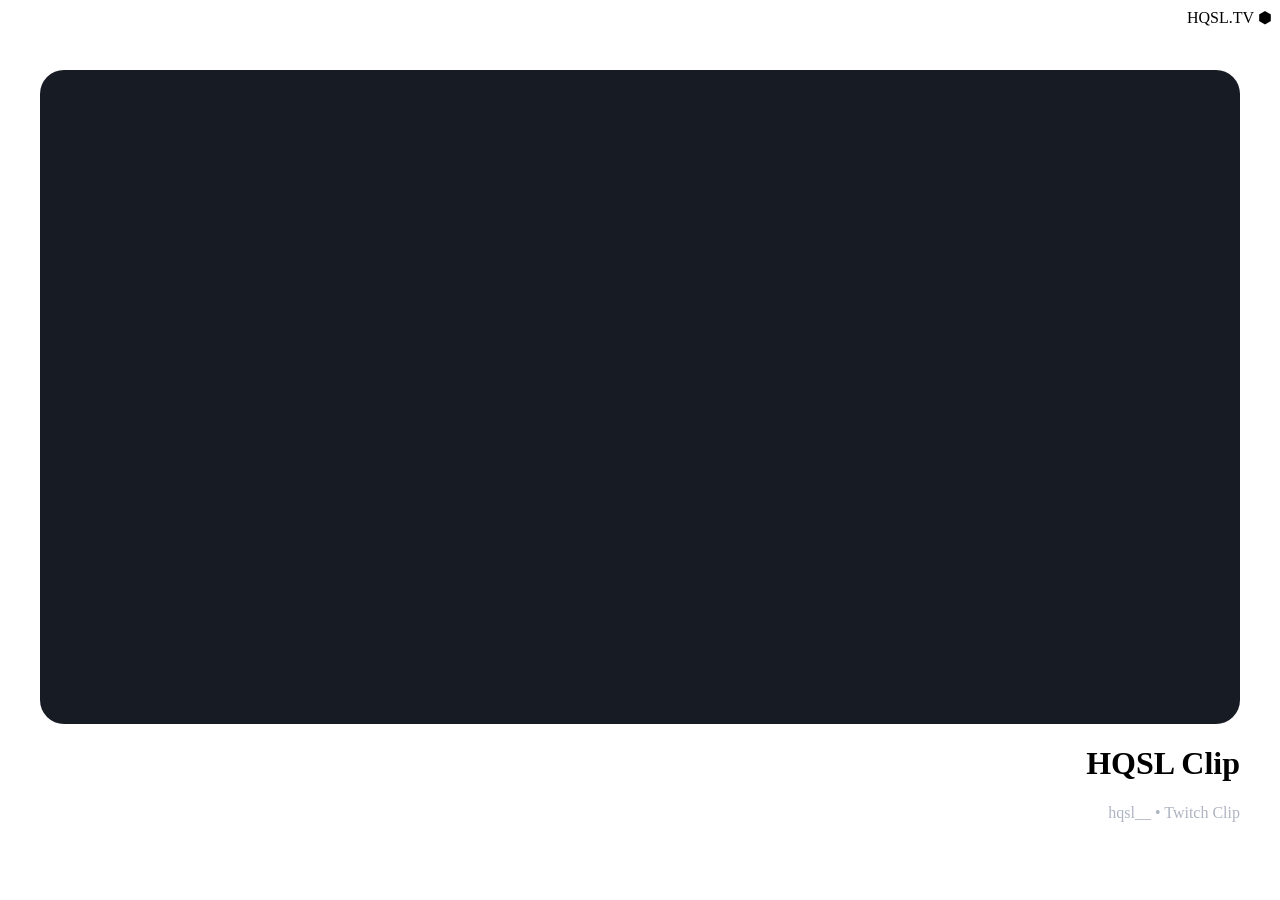
==== watch.html @ 900b68dc "Create watch.html" ====
<!DOCTYPE html>
<html lang="ar" dir="rtl">
<head>
  <meta charset="UTF-8">
  <meta name="viewport" content="width=device-width, initial-scale=1.0">
  <title>HQSL.TV - Watch</title>
  <link rel="stylesheet" href="style.css">
</head>
<body>

<header>
  <div class="logo">⬢ HQSL.TV</div>
  <a href="index.html" style="color:white;text-decoration:none;">الرئيسية</a>
</header>

<main style="padding:24px;max-width:1200px;margin:auto;">

  <div style="background:#171B23;border-radius:24px;overflow:hidden;">
    <iframe id="player"
      width="100%"
      height="650"
      frameborder="0"
      allowfullscreen>
    </iframe>
  </div>

  <div style="margin-top:20px;">
    <h1 id="title">HQSL Clip</h1>
    <p style="color:#AEB4C2;">hqsl__ • Twitch Clip</p>
  </div>

</main>

<script>
const params = new URLSearchParams(location.search);
const clipUrl = params.get("clip");
const title = params.get("title") || "HQSL Clip";

document.getElementById("title").textContent = title;

if(clipUrl){
  document.getElementById("player").src = clipUrl.replace("https://www.twitch.tv/","https://clips.twitch.tv/embed?clip=") + "&parent=localhost";
}
</script>

</body>
</html>
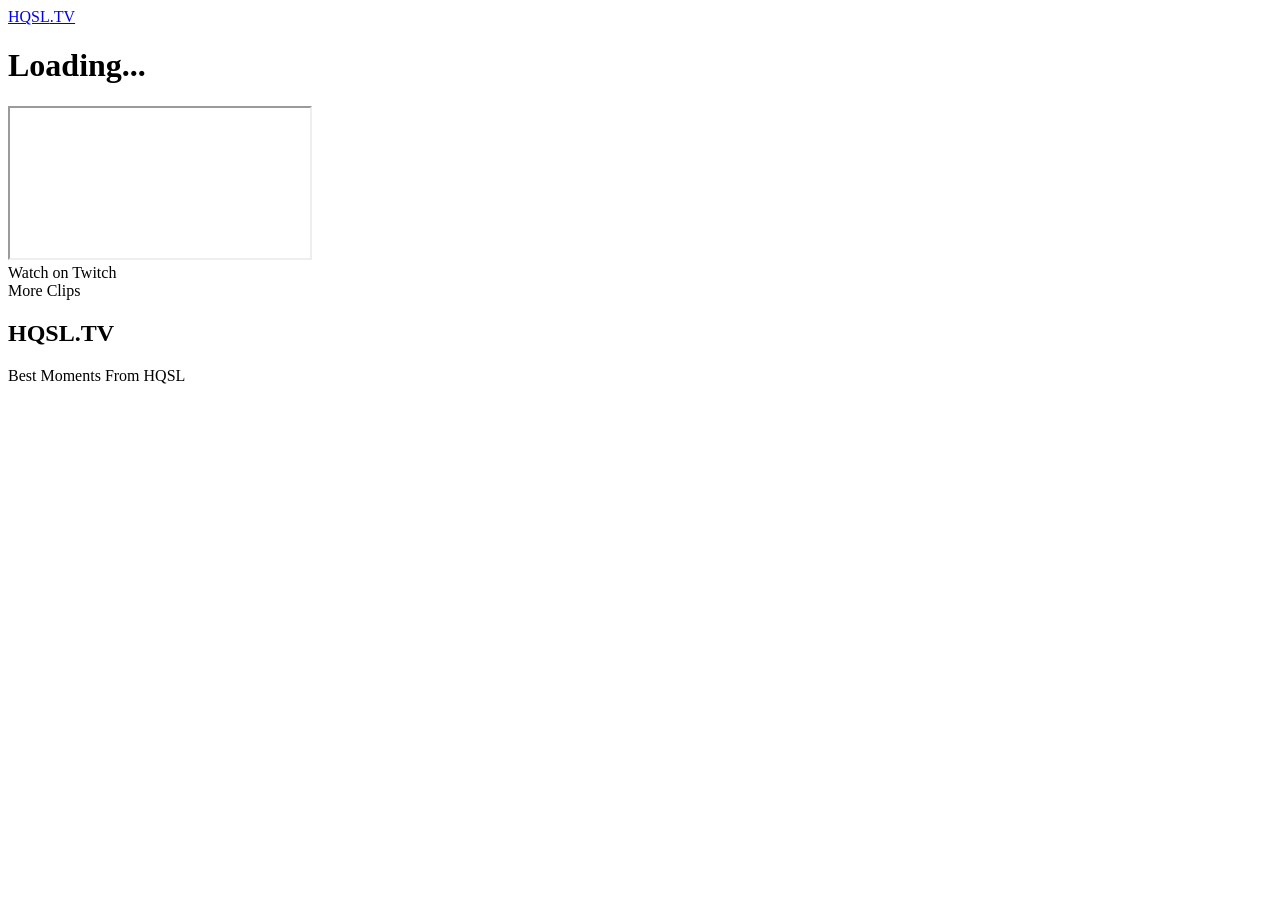
==== commit 7141b08d: "Create watch.html" ====
--- a/watch.html
+++ b/watch.html
@@ -1,47 +1,128 @@
 <!DOCTYPE html>
-<html lang="ar" dir="rtl">
+<html lang="en">
+
 <head>
-  <meta charset="UTF-8">
-  <meta name="viewport" content="width=device-width, initial-scale=1.0">
-  <title>HQSL.TV - Watch</title>
-  <link rel="stylesheet" href="style.css">
+
+<meta charset="UTF-8">
+
+<meta name="viewport"
+content="width=device-width, initial-scale=1.0">
+
+<title>Watch Clip | HQSL.TV</title>
+
+<link rel="stylesheet"
+href="assets/css/style.css">
+
+<link rel="stylesheet"
+href="assets/css/responsive.css">
+
+<link rel="preconnect"
+href="https://fonts.googleapis.com">
+
+<link rel="preconnect"
+href="https://fonts.gstatic.com"
+crossorigin>
+
+<link href="https://fonts.googleapis.com/css2?family=Inter:wght@300;400;500;600;700&display=swap"
+rel="stylesheet">
+
 </head>
+
 <body>
 
-<header>
-  <div class="logo">⬢ HQSL.TV</div>
-  <a href="index.html" style="color:white;text-decoration:none;">الرئيسية</a>
+<header class="navbar">
+
+<div class="container">
+
+<a href="index.html"
+class="logo">
+
+HQSL<span>.TV</span>
+
+</a>
+
+</div>
+
 </header>
 
-<main style="padding:24px;max-width:1200px;margin:auto;">
+<main class="watch-container">
 
-  <div style="background:#171B23;border-radius:24px;overflow:hidden;">
-    <iframe id="player"
-      width="100%"
-      height="650"
-      frameborder="0"
-      allowfullscreen>
-    </iframe>
-  </div>
+<h1
+id="clipTitle"
+class="watch-title">
 
-  <div style="margin-top:20px;">
-    <h1 id="title">HQSL Clip</h1>
-    <p style="color:#AEB4C2;">hqsl__ • Twitch Clip</p>
-  </div>
+Loading...
+
+</h1>
+
+<div class="watch-player">
+
+<iframe
+
+id="clipFrame"
+
+allowfullscreen>
+
+</iframe>
+
+</div>
+
+<a
+
+id="watchButton"
+
+class="watch-button"
+
+target="_blank">
+
+Watch on Twitch
+
+</a>
+
+<section
+class="featured mt-5">
+
+<div class="section-title">
+
+More Clips
+
+</div>
+
+<div
+
+id="relatedClips"
+
+class="clips-grid">
+
+</div>
+
+</section>
 
 </main>
 
-<script>
-const params = new URLSearchParams(location.search);
-const clipUrl = params.get("clip");
-const title = params.get("title") || "HQSL Clip";
+<footer>
 
-document.getElementById("title").textContent = title;
+<div class="footer-content">
 
-if(clipUrl){
-  document.getElementById("player").src = clipUrl.replace("https://www.twitch.tv/","https://clips.twitch.tv/embed?clip=") + "&parent=localhost";
-}
-</script>
+<h2>
+
+HQSL.TV
+
+</h2>
+
+<p>
+
+Best Moments From HQSL
+
+</p>
+
+</div>
+
+</footer>
+
+<script src="assets/js/watch.js"></script>
 
 </body>
+
 </html>
+
--- a/assets/css/responsive.css
+++ b/assets/css/responsive.css
@@ -0,0 +1,288 @@
+/*======================================================
+                HQSL.TV Responsive
+======================================================*/
+
+/*==========================================
+            Large Screens
+==========================================*/
+
+@media (max-width:1200px){
+
+.container{
+
+    width:94%;
+
+}
+
+.hero h1{
+
+    font-size:52px;
+
+}
+
+.clips-grid{
+
+    grid-template-columns:
+    repeat(3,1fr);
+
+}
+
+}
+
+/*==========================================
+                Tablets
+==========================================*/
+
+@media (max-width:992px){
+
+.navbar .container{
+
+    flex-wrap:wrap;
+
+    height:auto;
+
+    padding:18px 0;
+
+}
+
+nav{
+
+    width:100%;
+
+    margin-top:15px;
+
+}
+
+nav ul{
+
+    justify-content:center;
+
+    gap:20px;
+
+}
+
+.search-box{
+
+    width:100%;
+
+    margin-top:15px;
+
+}
+
+.hero{
+
+    min-height:55vh;
+
+    padding:80px 0;
+
+}
+
+.hero h1{
+
+    font-size:46px;
+
+}
+
+.hero p{
+
+    font-size:14px;
+
+}
+
+.clips-grid{
+
+    grid-template-columns:
+    repeat(2,1fr);
+
+}
+
+.watch-title{
+
+    font-size:26px;
+
+}
+
+.footer-links{
+
+    gap:40px;
+
+}
+
+}
+
+/*==========================================
+                Mobile
+==========================================*/
+
+@media (max-width:768px){
+
+.logo{
+
+    font-size:22px;
+
+}
+
+nav ul{
+
+    flex-wrap:wrap;
+
+    gap:14px;
+
+}
+
+nav a{
+
+    font-size:12px;
+
+}
+
+.hero{
+
+    min-height:50vh;
+
+}
+
+.hero h1{
+
+    font-size:36px;
+
+}
+
+.hero p{
+
+    font-size:13px;
+
+}
+
+.live-button{
+
+    width:100%;
+
+    max-width:320px;
+
+}
+
+.section-title{
+
+    font-size:18px;
+
+}
+
+.clips-grid{
+
+    grid-template-columns:1fr;
+
+    gap:22px;
+
+}
+
+.clip-info h3{
+
+    font-size:14px;
+
+}
+
+.watch-title{
+
+    font-size:22px;
+
+}
+
+.about h1{
+
+    font-size:32px;
+
+}
+
+.footer-links{
+
+    flex-direction:column;
+
+    gap:30px;
+
+}
+
+}
+
+/*==========================================
+            Small Phones
+==========================================*/
+
+@media (max-width:480px){
+
+body{
+
+    font-size:13px;
+
+}
+
+.hero{
+
+    padding:60px 20px;
+
+}
+
+.hero h1{
+
+    font-size:30px;
+
+}
+
+.hero p{
+
+    font-size:12px;
+
+}
+
+.live-button{
+
+    padding:13px;
+
+    font-size:12px;
+
+}
+
+.search-box input{
+
+    font-size:11px;
+
+}
+
+.footer-content h2{
+
+    font-size:20px;
+
+}
+
+.footer-content p{
+
+    font-size:10px;
+
+}
+
+}
+
+/*==========================================
+            Responsive Helpers
+==========================================*/
+
+@media (max-width:768px){
+
+.hide-mobile{
+
+    display:none !important;
+
+}
+
+}
+
+@media (min-width:769px){
+
+.hide-desktop{
+
+    display:none !important;
+
+}
+
+}
+
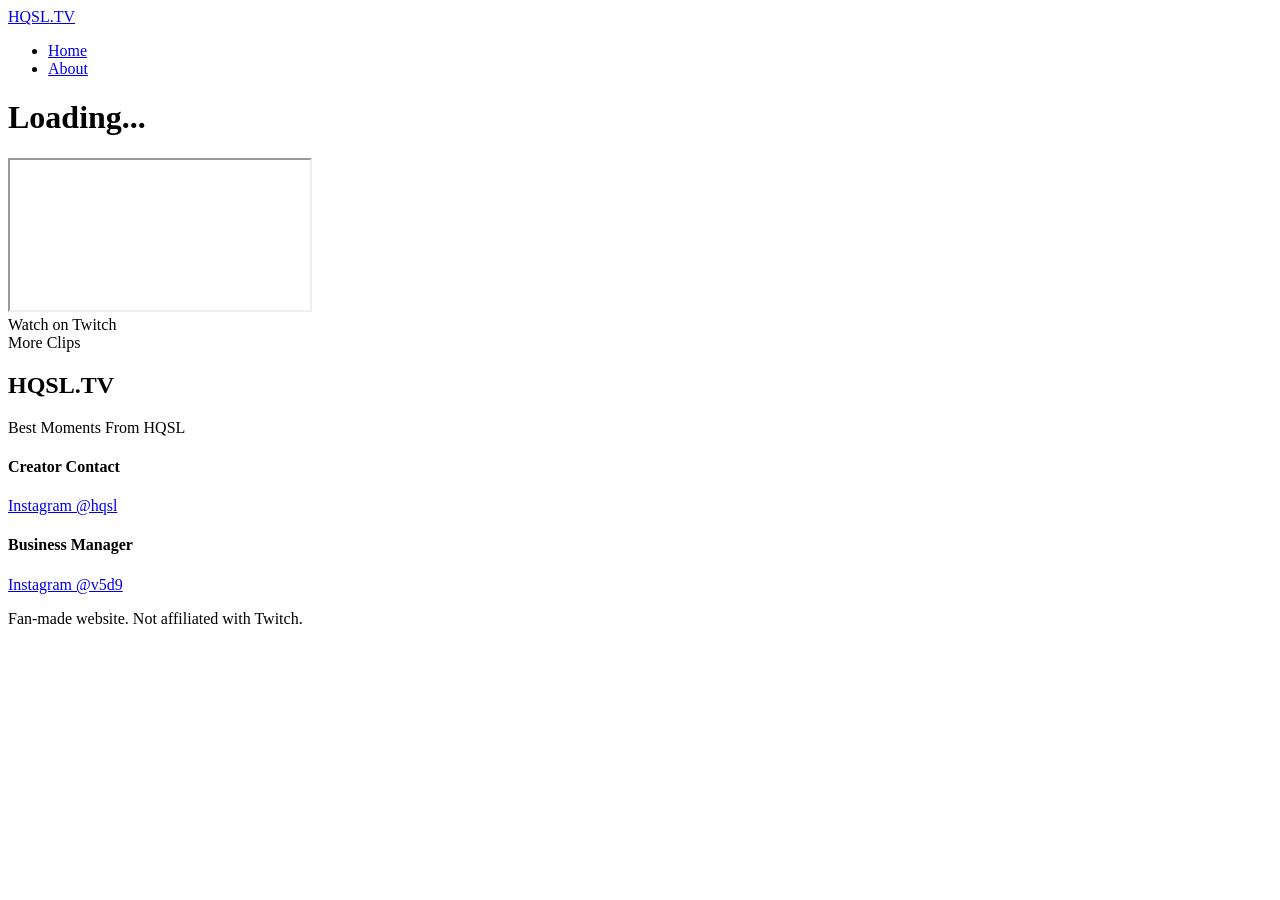
==== commit c0f11fba: "Create watch.html" ====
--- a/watch.html
+++ b/watch.html
@@ -4,27 +4,17 @@
 <head>
 
 <meta charset="UTF-8">
-
-<meta name="viewport"
-content="width=device-width, initial-scale=1.0">
+<meta name="viewport" content="width=device-width, initial-scale=1.0">
 
 <title>Watch Clip | HQSL.TV</title>
 
-<link rel="stylesheet"
-href="assets/css/style.css">
+<link rel="preconnect" href="https://fonts.googleapis.com">
+<link rel="preconnect" href="https://fonts.gstatic.com" crossorigin>
 
-<link rel="stylesheet"
-href="assets/css/responsive.css">
+<link href="https://fonts.googleapis.com/css2?family=Inter:wght@300;400;500;600;700&display=swap" rel="stylesheet">
 
-<link rel="preconnect"
-href="https://fonts.googleapis.com">
-
-<link rel="preconnect"
-href="https://fonts.gstatic.com"
-crossorigin>
-
-<link href="https://fonts.googleapis.com/css2?family=Inter:wght@300;400;500;600;700&display=swap"
-rel="stylesheet">
+<link rel="stylesheet" href="assets/css/style.css">
+<link rel="stylesheet" href="assets/css/responsive.css">
 
 </head>
 
@@ -34,12 +24,23 @@
 
 <div class="container">
 
-<a href="index.html"
-class="logo">
+<a href="index.html" class="logo">
 
 HQSL<span>.TV</span>
 
 </a>
+
+<nav>
+
+<ul>
+
+<li><a href="index.html">Home</a></li>
+
+<li><a href="about.html">About</a></li>
+
+</ul>
+
+</nav>
 
 </div>
 
@@ -47,9 +48,7 @@
 
 <main class="watch-container">
 
-<h1
-id="clipTitle"
-class="watch-title">
+<h1 id="clipTitle" class="watch-title">
 
 Loading...
 
@@ -61,7 +60,9 @@
 
 id="clipFrame"
 
-allowfullscreen>
+allowfullscreen
+
+loading="lazy">
 
 </iframe>
 
@@ -79,8 +80,7 @@
 
 </a>
 
-<section
-class="featured mt-5">
+<section class="featured mt-5">
 
 <div class="section-title">
 
@@ -116,6 +116,58 @@
 
 </p>
 
+<div class="footer-links">
+
+<div>
+
+<h4>
+
+Creator Contact
+
+</h4>
+
+<a
+
+href="https://instagram.com/hqsl"
+
+target="_blank">
+
+Instagram @hqsl
+
+</a>
+
+</div>
+
+<div>
+
+<h4>
+
+Business Manager
+
+</h4>
+
+<a
+
+href="https://instagram.com/v5d9"
+
+target="_blank">
+
+Instagram @v5d9
+
+</a>
+
+</div>
+
+</div>
+
+<p>
+
+Fan-made website.
+
+Not affiliated with Twitch.
+
+</p>
+
 </div>
 
 </footer>
@@ -125,4 +177,3 @@
 </body>
 
 </html>
-
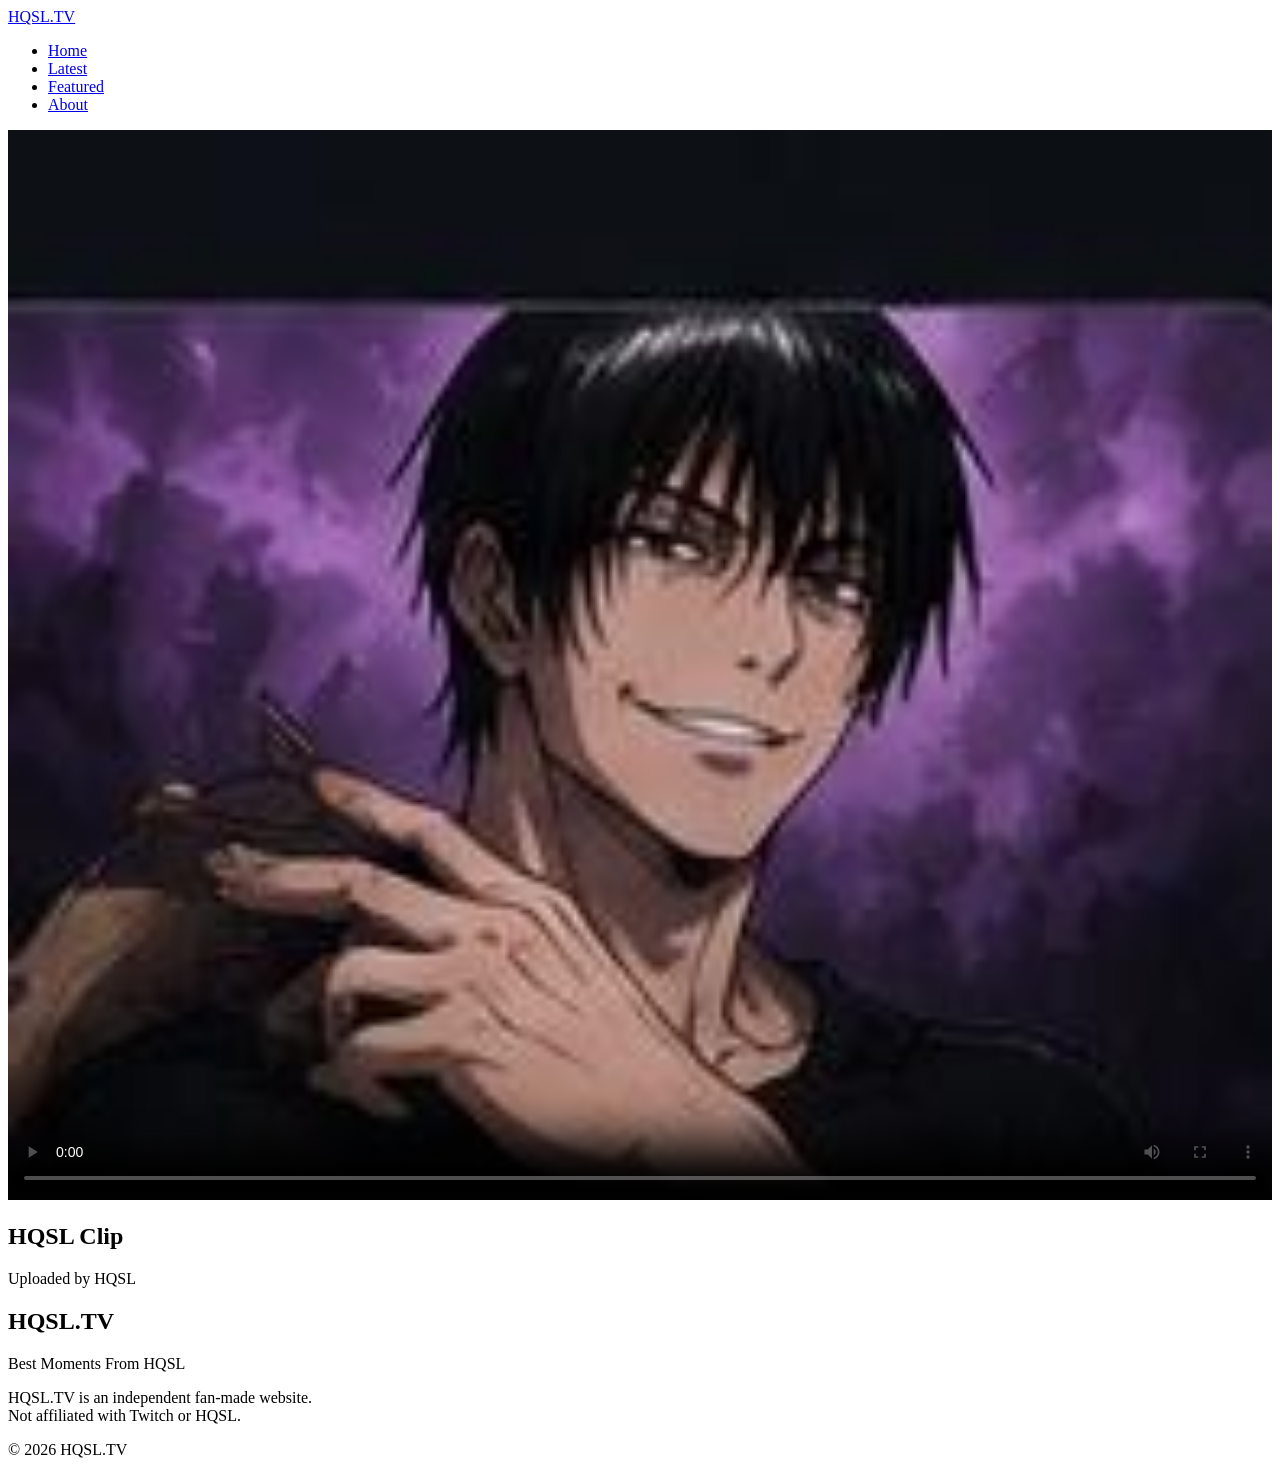
==== commit a0bbf6c6: "Create watch.html" ====
--- a/watch.html
+++ b/watch.html
@@ -1,6 +1,5 @@
 <!DOCTYPE html>
 <html lang="en">
-
 <head>
 
 <meta charset="UTF-8">
@@ -16,6 +15,8 @@
 <link rel="stylesheet" href="assets/css/style.css">
 <link rel="stylesheet" href="assets/css/responsive.css">
 
+<link rel="icon" href="assets/icons/favicon.png">
+
 </head>
 
 <body>
@@ -25,9 +26,7 @@
 <div class="container">
 
 <a href="index.html" class="logo">
-
 HQSL<span>.TV</span>
-
 </a>
 
 <nav>
@@ -35,7 +34,8 @@
 <ul>
 
 <li><a href="index.html">Home</a></li>
-
+<li><a href="index.html#latest">Latest</a></li>
+<li><a href="index.html#featured">Featured</a></li>
 <li><a href="about.html">About</a></li>
 
 </ul>
@@ -46,125 +46,69 @@
 
 </header>
 
-<main class="watch-container">
+<section class="watch-page">
 
-<h1 id="clipTitle" class="watch-title">
+<div class="container">
+
+<div class="video-player">
+
+<video
+id="videoPlayer"
+controls
+autoplay
+playsinline
+width="100%"
+poster="assets/images/thumbnails/featured1.jpg">
+
+<source
+src="https://interactive-examples.mdn.mozilla.net/media/cc0-videos/flower.mp4"
+type="video/mp4">
+
+Your browser does not support HTML5 video.
+
+</video>
+
+</div>
+
+<div class="video-info">
+
+<h1 id="clipTitle">
 
 Loading...
 
 </h1>
 
-<div class="watch-player">
+<p>
 
-<iframe
+Uploaded by HQSL
 
-id="clipFrame"
-
-allowfullscreen
-
-loading="lazy">
-
-</iframe>
+</p>
 
 </div>
-
-<a
-
-id="watchButton"
-
-class="watch-button"
-
-target="_blank">
-
-Watch on Twitch
-
-</a>
-
-<section class="featured mt-5">
-
-<div class="section-title">
-
-More Clips
-
-</div>
-
-<div
-
-id="relatedClips"
-
-class="clips-grid">
 
 </div>
 
 </section>
 
-</main>
-
 <footer>
 
 <div class="footer-content">
 
-<h2>
+<h2>HQSL.TV</h2>
 
-HQSL.TV
-
-</h2>
+<p>Best Moments From HQSL</p>
 
 <p>
 
-Best Moments From HQSL
+HQSL.TV is an independent fan-made website.<br>
+
+Not affiliated with Twitch or HQSL.
 
 </p>
 
-<div class="footer-links">
-
-<div>
-
-<h4>
-
-Creator Contact
-
-</h4>
-
-<a
-
-href="https://instagram.com/hqsl"
-
-target="_blank">
-
-Instagram @hqsl
-
-</a>
-
-</div>
-
-<div>
-
-<h4>
-
-Business Manager
-
-</h4>
-
-<a
-
-href="https://instagram.com/v5d9"
-
-target="_blank">
-
-Instagram @v5d9
-
-</a>
-
-</div>
-
-</div>
-
 <p>
 
-Fan-made website.
-
-Not affiliated with Twitch.
+© 2026 HQSL.TV
 
 </p>
 
@@ -172,8 +116,46 @@
 
 </footer>
 
-<script src="assets/js/watch.js"></script>
+<script>
+
+const params = new URLSearchParams(window.location.search);
+
+const clip = params.get("clip");
+
+const title = document.getElementById("clipTitle");
+
+switch(clip){
+
+case "1":
+title.textContent="Funny Reaction 😂";
+break;
+
+case "2":
+title.textContent="Best Clutch";
+break;
+
+case "3":
+title.textContent="Unexpected Moment";
+break;
+
+case "4":
+title.textContent="Funny Fail";
+break;
+
+case "5":
+title.textContent="Featured Highlight";
+break;
+
+case "6":
+title.textContent="Top Twitch Moment";
+break;
+
+default:
+title.textContent="HQSL Clip";
+
+}
+
+</script>
 
 </body>
-
 </html>
--- a/assets/css/style.css
+++ b/assets/css/style.css
@@ -0,0 +1 @@
+
--- a/assets/css/responsive.css
+++ b/assets/css/responsive.css
@@ -1,288 +1,103 @@
-/*======================================================
-                HQSL.TV Responsive
-======================================================*/
+/* ===========================
+   Responsive Design
+=========================== */
 
-/*==========================================
-            Large Screens
-==========================================*/
+@media (max-width: 1200px) {
+  .container {
+    width: 95%;
+  }
 
-@media (max-width:1200px){
-
-.container{
-
-    width:94%;
-
+  .clips-grid {
+    grid-template-columns: repeat(3, 1fr);
+  }
 }
 
-.hero h1{
+@media (max-width: 992px) {
+  .navbar .container {
+    flex-direction: column;
+    gap: 20px;
+  }
 
-    font-size:52px;
+  .hero {
+    padding: 80px 20px;
+    text-align: center;
+  }
 
+  .hero h1 {
+    font-size: 48px;
+  }
+
+  .clips-grid {
+    grid-template-columns: repeat(2, 1fr);
+    gap: 20px;
+  }
+
+  .footer-content {
+    text-align: center;
+  }
+
+  .footer-links {
+    flex-direction: column;
+    gap: 20px;
+  }
 }
 
-.clips-grid{
+@media (max-width: 768px) {
+  nav ul {
+    flex-wrap: wrap;
+    justify-content: center;
+    gap: 15px;
+  }
 
-    grid-template-columns:
-    repeat(3,1fr);
+  .search-box {
+    width: 100%;
+  }
 
+  .search-box input {
+    width: 100%;
+  }
+
+  .hero h1 {
+    font-size: 40px;
+  }
+
+  .hero p {
+    font-size: 18px;
+  }
+
+  .clips-grid {
+    grid-template-columns: 1fr;
+  }
+
+  .clip-card img {
+    height: auto;
+  }
 }
 
+@media (max-width: 480px) {
+  .hero {
+    padding: 60px 15px;
+  }
+
+  .hero h1 {
+    font-size: 32px;
+  }
+
+  .hero p {
+    font-size: 16px;
+  }
+
+  .live-button {
+    width: 100%;
+    display: block;
+    text-align: center;
+  }
+
+  .section-title {
+    font-size: 24px;
+  }
+
+  .footer-content {
+    padding: 20px;
+  }
 }
-
-/*==========================================
-                Tablets
-==========================================*/
-
-@media (max-width:992px){
-
-.navbar .container{
-
-    flex-wrap:wrap;
-
-    height:auto;
-
-    padding:18px 0;
-
-}
-
-nav{
-
-    width:100%;
-
-    margin-top:15px;
-
-}
-
-nav ul{
-
-    justify-content:center;
-
-    gap:20px;
-
-}
-
-.search-box{
-
-    width:100%;
-
-    margin-top:15px;
-
-}
-
-.hero{
-
-    min-height:55vh;
-
-    padding:80px 0;
-
-}
-
-.hero h1{
-
-    font-size:46px;
-
-}
-
-.hero p{
-
-    font-size:14px;
-
-}
-
-.clips-grid{
-
-    grid-template-columns:
-    repeat(2,1fr);
-
-}
-
-.watch-title{
-
-    font-size:26px;
-
-}
-
-.footer-links{
-
-    gap:40px;
-
-}
-
-}
-
-/*==========================================
-                Mobile
-==========================================*/
-
-@media (max-width:768px){
-
-.logo{
-
-    font-size:22px;
-
-}
-
-nav ul{
-
-    flex-wrap:wrap;
-
-    gap:14px;
-
-}
-
-nav a{
-
-    font-size:12px;
-
-}
-
-.hero{
-
-    min-height:50vh;
-
-}
-
-.hero h1{
-
-    font-size:36px;
-
-}
-
-.hero p{
-
-    font-size:13px;
-
-}
-
-.live-button{
-
-    width:100%;
-
-    max-width:320px;
-
-}
-
-.section-title{
-
-    font-size:18px;
-
-}
-
-.clips-grid{
-
-    grid-template-columns:1fr;
-
-    gap:22px;
-
-}
-
-.clip-info h3{
-
-    font-size:14px;
-
-}
-
-.watch-title{
-
-    font-size:22px;
-
-}
-
-.about h1{
-
-    font-size:32px;
-
-}
-
-.footer-links{
-
-    flex-direction:column;
-
-    gap:30px;
-
-}
-
-}
-
-/*==========================================
-            Small Phones
-==========================================*/
-
-@media (max-width:480px){
-
-body{
-
-    font-size:13px;
-
-}
-
-.hero{
-
-    padding:60px 20px;
-
-}
-
-.hero h1{
-
-    font-size:30px;
-
-}
-
-.hero p{
-
-    font-size:12px;
-
-}
-
-.live-button{
-
-    padding:13px;
-
-    font-size:12px;
-
-}
-
-.search-box input{
-
-    font-size:11px;
-
-}
-
-.footer-content h2{
-
-    font-size:20px;
-
-}
-
-.footer-content p{
-
-    font-size:10px;
-
-}
-
-}
-
-/*==========================================
-            Responsive Helpers
-==========================================*/
-
-@media (max-width:768px){
-
-.hide-mobile{
-
-    display:none !important;
-
-}
-
-}
-
-@media (min-width:769px){
-
-.hide-desktop{
-
-    display:none !important;
-
-}
-
-}
-
